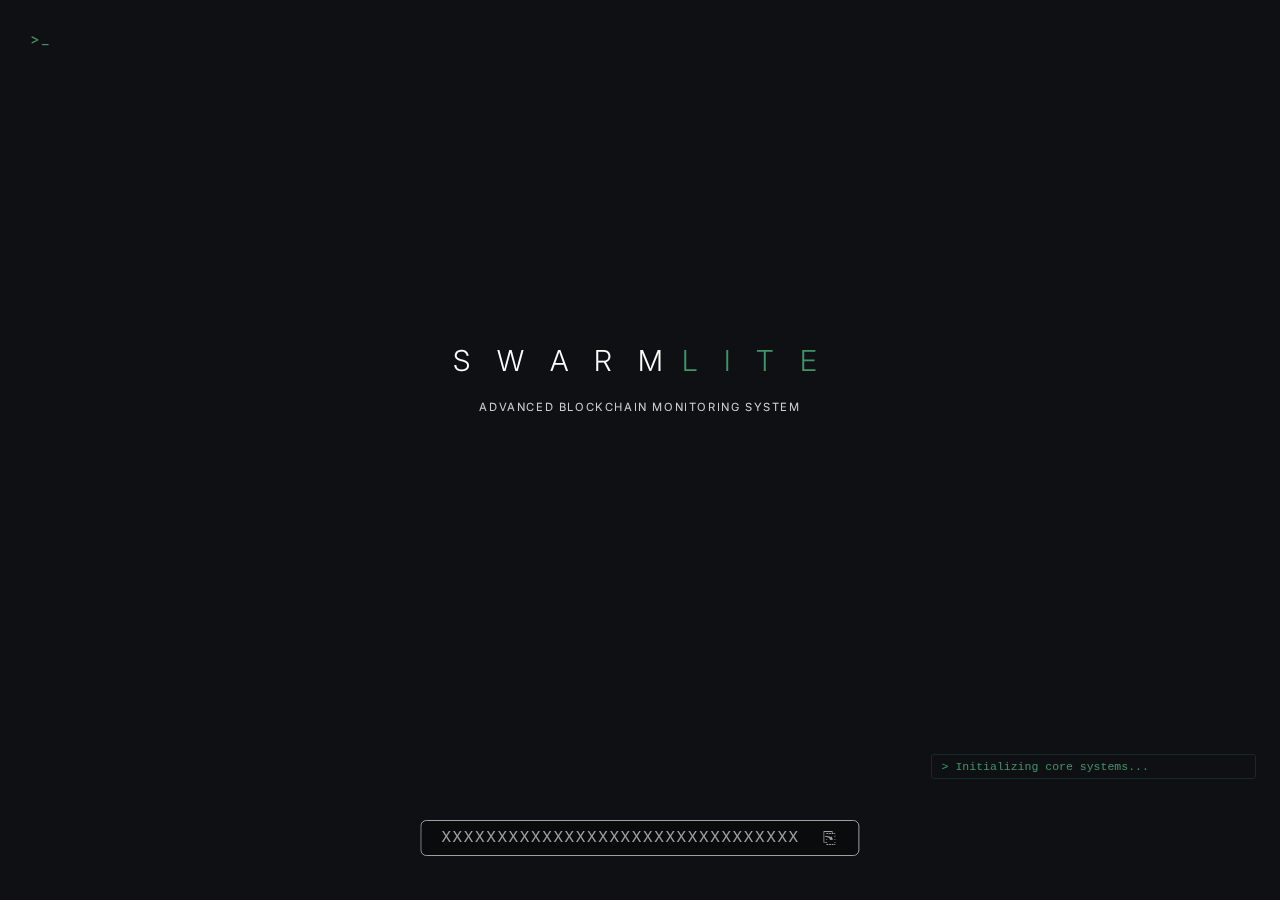
==== index.html @ 71ecd2c6 "Add files via upload" ====
<!DOCTYPE html>
<html lang="en">
<head>
    <meta charset="UTF-8">
    <meta name="viewport" content="width=device-width, initial-scale=1.0">
    <title>SWARMLITE</title>
    <link rel="icon" type="image/png" href="images/SL.png">
    <link href="https://fonts.googleapis.com/css2?family=Inter:wght@300;400;500;700&display=swap" rel="stylesheet">
    <link rel="stylesheet" href="css/styles.css">
    <link rel="stylesheet" href="css/loading.css">
    <link rel="stylesheet" href="https://cdnjs.cloudflare.com/ajax/libs/font-awesome/6.0.0/css/all.min.css">
    <link rel="stylesheet" href="css/transition.css">
    <style>
        .top-title {
            position: absolute;
            top: 20px;
            left: 20px;
            z-index: 9999;
            background: var(--dark-bg);
            padding: 10px;
        }

        .top-title h2 {
            color: #41936a !important;
            font-size: 0.9rem;
            font-weight: 400;
            letter-spacing: 0.1rem;
            margin: 0;
            font-family: 'Inter', sans-serif;
        }

        #typing-title {
            min-height: 1rem;
            display: block;
        }

        .contract-button {
            padding: 8px 20px;
            font-size: 1rem;
            min-width: 400px;
        }

        .contract-section {
            margin-bottom: 20px;
        }

        .copy-icon {
            font-size: 1rem;
            margin-left: 10px;
        }
    </style>
</head>
<body>
    <!-- Loading Screen -->
    <div id="loading-screen" class="active">
        <div class="top-title">
            <h2 id="typing-title"></h2>
        </div>

        <div class="center-content">
            <h1 class="main-title">
                <span class="neuro">S W A R M</span><span class="nix"> L I T E</span>
            </h1>
            <p class="subtitle">ADVANCED BLOCKCHAIN MONITORING SYSTEM</p>
            <div class="button-container">
                <button class="action-button green" onclick="window.location.href='main.html'">DASHBOARD</button>
                <button class="action-button white" onclick="window.location.href='monitor.html'">MONITORS</button>
            </div>
        </div>
        
        <div class="terminal-section">
            <div class="command-lines">
                <div class="command-line">> Initializing core systems...</div>
                <div class="command-line">> Loading neural networks...</div>
                <div class="command-line">> Establishing secure connection...</div>
                <div class="command-line">> System ready...</div>
            </div>
        </div>

        <div class="contract-section">
            <button class="contract-button" type="button">
                <span class="contract-text" id="contractText">XXXXXXXXXXXXXXXXXXXXXXXXXXXXXXXX</span>
                <span class="copy-icon">⎘</span>
            </button>
        </div>
    </div>

    <!-- Comment out one of these scripts -->
    <script src="js/typing.js"></script>
    <script src="js/main.js"></script>
    <script src="js/transition.js"></script>
</body>
</html>
---- css/styles.css ----
:root {
    --neon-green: #41936a;
    --dark-bg: #0f1014;
    --box-bg: rgba(20, 22, 28, 0.95);
}

* {
    margin: 0;
    padding: 0;
    box-sizing: border-box;
}

body {
    background-color: var(--dark-bg);
    color: white;
    font-family: 'Inter', sans-serif;
}

p {
    color: rgba(255, 255, 255, 0.7);
}
---- css/loading.css ----
.center-content {
    position: absolute;
    top: 50%;
    left: 50%;
    transform: translate(-50%, -80%);
    text-align: center;
    padding: 0;
}

.main-title {
    font-size: 1.8rem;
    color: white;
    margin-bottom: 1.2rem;
    display: flex;
    justify-content: center;
    gap: 0;
}

.main-title .neuro {
    color: white;
    font-weight: 300;
    letter-spacing: 0.6rem;
}

.main-title .nix {
    color: var(--neon-green);
    font-weight: 300;
    letter-spacing: 0.6rem;
    margin-left: 0.6rem;
}

.subtitle {
    color: white;
    font-size: 0.7rem;
    opacity: 0.8;
    letter-spacing: 0.1rem;
    margin-bottom: 1.5rem;
    line-height: 1.8;
    margin-left: auto;
    margin-right: auto;
}

.terminal-section {
    position: fixed;
    bottom: 1.5rem;
    right: 1.5rem;
    width: 325px;
}

.command-lines {
    font-family: 'Courier New', monospace;
    color: var(--neon-green);
    margin-bottom: 1rem;
}

.command-line {
    margin: 0.15rem 0;
    background: transparent;
    padding: 0.3rem 0.6rem;
    border-radius: 3px;
    border: 1px solid rgba(65, 147, 106, 0.2);
    font-size: 0.72rem;
    white-space: nowrap;
    overflow: hidden;
    width: 0;
    opacity: 0;
}

.command-line.typing {
    opacity: 1;
    width: 100%;
    transition: width 1s steps(40, end), opacity 0.3s ease;
}

#enter-button {
    position: relative;
    right: auto;
    bottom: auto;
    background: transparent;
    border: 2px solid var(--neon-green);
    color: var(--neon-green);
    padding: 0.6rem 1.5rem;
    cursor: pointer;
    font-size: 0.8rem;
    letter-spacing: 0.2rem;
    transition: all 0.3s ease;
    opacity: 0;
    display: inline-block;
    margin: 0 auto;
}

#enter-button:hover {
    background: var(--neon-green);
    color: var(--dark-bg);
}

@keyframes fadeIn {
    from { opacity: 0; transform: translateY(10px); }
    to { opacity: 1; transform: translateY(0); }
}

@keyframes fadeOut {
    from { opacity: 1; }
    to { opacity: 0; }
}

.terminal-icon {
    color: var(--neon-green);
    margin-right: 0.3rem;
    font-size: 1.2rem;
    font-weight: bold;
    letter-spacing: 0;
}

.button-container {
    margin-top: 1rem;
    display: flex;
    gap: 0.5rem;
    justify-content: center;
}

.action-button {
    background: transparent;
    padding: 0.7rem 1rem;
    border: 1px solid;
    font-size: 0.65rem;
    letter-spacing: 0.2rem;
    cursor: pointer;
    transition: all 0.3s ease;
    min-width: 140px;
    text-transform: uppercase;
    display: flex;
    align-items: center;
    justify-content: center;
}

.action-button.green {
    border-color: var(--neon-green);
    color: var(--neon-green);
    background: rgba(65, 147, 106, 0.1);
    border-width: 1.5px;
    border-style: solid;
    backdrop-filter: blur(5px);
    opacity: 0;
    visibility: hidden;
}

.action-button.green.active {
    opacity: 1;
    visibility: visible;
    animation: buttonFadeIn 1s forwards;
}

.action-button.green:hover {
    background: var(--neon-green);
    color: var(--dark-bg);
    box-shadow: 0 0 10px rgba(65, 147, 106, 0.3);
}

.action-button.white {
    border-color: white;
    color: white;
    border-width: 1.5px;
    opacity: 0;
    visibility: hidden;
}

.action-button.white.active {
    opacity: 1;
    visibility: visible;
    animation: buttonFadeIn 1s forwards;
}

.action-button.white:hover {
    background: white;
    color: var(--dark-bg);
}

@keyframes buttonFadeIn {
    0% {
        opacity: 0;
        transform: translateY(10px);
    }
    100% {
        opacity: 1;
        transform: translateY(0);
    }
}

@keyframes typing {
    from { width: 0 }
    to { width: 100% }
}

.contract-section {
    position: fixed;
    bottom: 1.5rem;
    left: 50%;
    transform: translateX(-50%);
    z-index: 1001;
}

.contract-button {
    background: rgba(0, 0, 0, 0.5);
    border: 1.5px solid white;
    color: white;
    padding: 0.4rem 1rem;
    font-size: 0.65rem;
    letter-spacing: 0.1rem;
    cursor: pointer;
    transition: all 0.3s ease;
    display: flex;
    align-items: center;
    gap: 0.8rem;
    font-family: 'Courier New', monospace;
    border-radius: 6px;
    backdrop-filter: blur(10px);
    opacity: 0.6;
}

.contract-button:hover {
    background: rgba(0, 0, 0, 0.7);
    border-color: white;
    opacity: 1;
}

.copy-icon {
    font-size: 0.8rem;
    margin-left: 0.2rem;
    color: white;
    transition: all 0.3s ease;
    width: 16px;
    height: 16px;
    display: flex;
    align-items: center;
    justify-content: center;
}

.contract-section {
    position: fixed;
    bottom: 1.5rem;
    left: 50%;
    transform: translateX(-50%);
    z-index: 1001;
}

.contract-button {
    background: rgba(0, 0, 0, 0.5);
    border: 1.5px solid white;
    color: white;
    padding: 0.4rem 1rem;
    font-size: 0.65rem;
    letter-spacing: 0.1rem;
    cursor: pointer;
    transition: all 0.3s ease;
    display: flex;
    align-items: center;
    gap: 0.8rem;
    font-family: 'Courier New', monospace;
    border-radius: 6px;
    backdrop-filter: blur(10px);
    opacity: 0.6;
}

.contract-button:hover {
    background: rgba(0, 0, 0, 0.7);
    border-color: white;
    opacity: 1;
}

.copy-icon {
    font-size: 0.8rem;
    margin-left: 0.2rem;
    color: white;
    transition: all 0.3s ease;
    width: 16px;
    height: 16px;
    display: flex;
    align-items: center;
    justify-content: center;
}

.contract-section {
    position: fixed;
    bottom: 1.5rem;
    left: 50%;
    transform: translateX(-50%);
    z-index: 1001;
}

.contract-button {
    background: rgba(0, 0, 0, 0.5);
    border: 1.5px solid white;
    color: white;
    padding: 0.4rem 1rem;
    font-size: 0.65rem;
    letter-spacing: 0.1rem;
    cursor: pointer;
    transition: all 0.3s ease;
    display: flex;
    align-items: center;
    gap: 0.8rem;
    font-family: 'Courier New', monospace;
    border-radius: 6px;
    backdrop-filter: blur(10px);
    opacity: 0.6;
}

.contract-button:hover {
    background: rgba(0, 0, 0, 0.7);
    border-color: white;
    opacity: 1;
}

.copy-icon {
    font-size: 0.8rem;
    margin-left: 0.2rem;
    color: white;
    transition: all 0.3s ease;
    width: 16px;
    height: 16px;
    display: flex;
    align-items: center;
    justify-content: center;
}
---- css/transition.css ----
/* Initial state for all pages */
body {
    opacity: 0;
    transition: opacity 0.2s cubic-bezier(0.4, 0, 0.2, 1);
    will-change: opacity;
}

.fade-transition {
    opacity: 1;
    transition: opacity 0.3s ease;
}

.fade-out {
    opacity: 0;
}
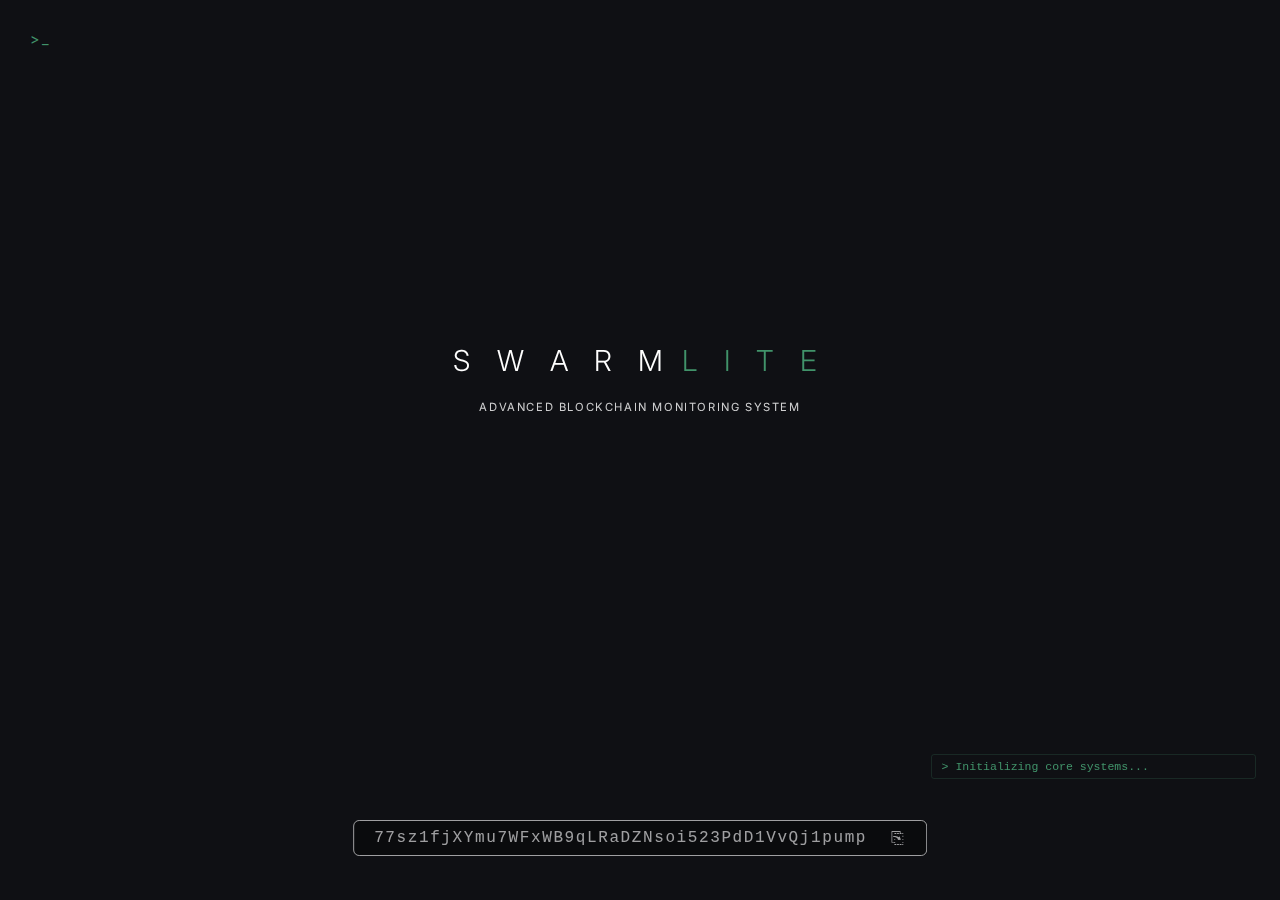
==== commit 189302f8: "Update index.html" ====
--- a/index.html
+++ b/index.html
@@ -79,7 +79,7 @@
 
         <div class="contract-section">
             <button class="contract-button" type="button">
-                <span class="contract-text" id="contractText">XXXXXXXXXXXXXXXXXXXXXXXXXXXXXXXX</span>
+                <span class="contract-text" id="contractText">77sz1fjXYmu7WFxWB9qLRaDZNsoi523PdD1VvQj1pump</span>
                 <span class="copy-icon">⎘</span>
             </button>
         </div>
